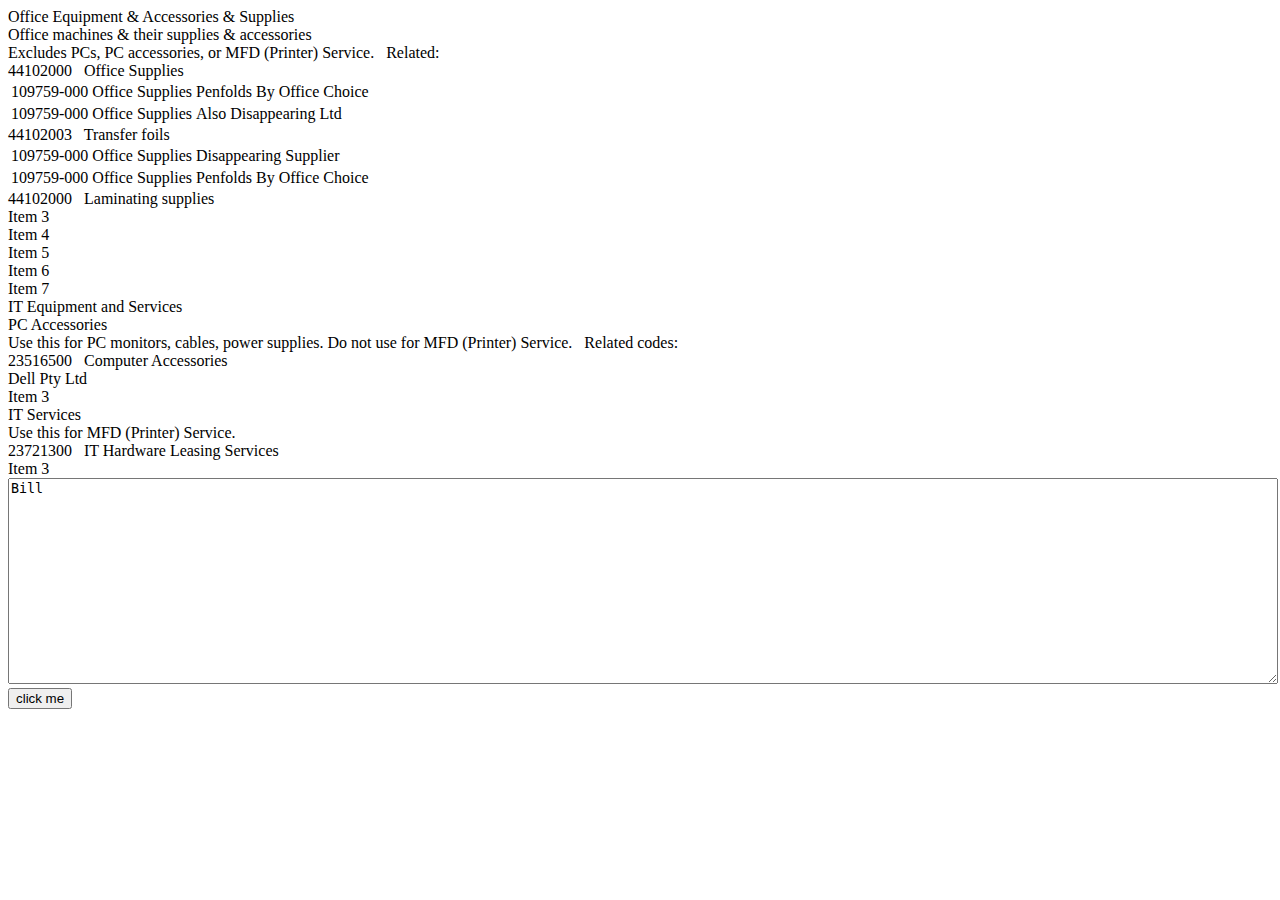
==== Finder.html @ 25d1a7d7 "Added files via upload" ====
<!DOCTYPE html>
<html>
<head>
<link rel="stylesheet" type="text/css" href="finder.css">
</head>
<body>

  <div class="l1collapsed">Office Equipment & Accessories & Supplies<br>
    <div class="more" onclick="showHide(event)"></div>
    <div class="l2collapsed">Office <span class="hl">mach</span>ines & their supplies & accessories<br>
      <div class="more" onclick="showHide(event)"></div>
      <div class="l2use">Excludes PCs, PC <span class="hl">access</span>ories, or MFD (Printer) Service. &nbsp; Related: </div>
      <div class="l3collapsed">44102000 &nbsp; Office Supplies<br>
        <div class="more" onclick="showHide(event)"></div>
        <table class="contract" data-hideable="yes">
          <tr>
            <td>109759-000</td>
            <td>Office Supplies</td>
            <td>Penfolds By Office Choice</td>
          </tr>
          <tr class="tr-hide">
            <td>109759-000</td>
            <td>Office Supplies</td>
            <td>Also Disappearing Ltd</td>
          </tr>
        </table>
        <div class="l4collapsed">44102003 &nbsp; Transfer <span class="hl">foils</span><br><div class="more" onclick="showHide(event)"></div>
          <table class="contract">
            <tr class="tr-hide">
              <td>109759-000</td>
              <td>Office Supplies</td>
              <td>Disappearing Supplier</td>
            </tr>
            <tr>
              <td>109759-000</td>
              <td>Office Supplies</td>
              <td>Penfolds By Office Choice</td>
            </tr>
          </table>
        </div>
        <div class="l4collapsed" data-hideable="yes">44102000 &nbsp; Laminating <span class="hl">supp</span>lies<br></div>
      </div>
      <div class="l3collapsed" data-hideable="yes">Item 3</div>
      <div class="l3collapsed" data-hideable="yes">Item 4</div>
      <div class="l3collapsed">Item 5</div>
      <div class="l3collapsed" data-hideable="yes">Item 6</div>
      <div class="l3collapsed" data-hideable="yes">Item 7</div>
    </div> <!--l2 -->
  </div>
  <div class="l1collapsed"><span class="hl">IT</span> Equipment and Services<br>
    <div class="more" onclick="showHide(event)"></div>
    <div class="l2collapsed" data-hideable="yes">PC Accessories<br>
      <div class="more" onclick="showHide(event)"></div>
      <div class="l2use">Use this for PC monitors, cables, power supplies.  Do not use for MFD (Printer) Service. &nbsp; Related codes: </div>
      <div class="l3collapsed" data-hideable="yes">23516500 &nbsp; Computer Accessories<br>
        <div class="more" onclick="showHide(event)"></div>
        <div class="vendor" data-hideable="yes">Dell Pty Ltd</div>
      </div>
      <div class="l3collapsed" data-hideable="yes">Item 3</div>
    </div>
    <div class="l2collapsed">IT Services<br>
      <div class="more" onclick="showHide(event)"></div>
      <div class="l2use">Use this for MFD (Printer) Service. &nbsp;</div>
      <div class="l3collapsed">23721300 &nbsp; IT Hardware <span class="hl">Leas</span>ing Services<br></div>
      <div class="l3collapsed" data-hideable="yes">Item 3</div>
    </div>
  </div>

<textarea id='foo' style='width:100%;height:200px'></textarea>
 <form>
   <input type="button" value="click me" onclick="document.body.style.backgroundColor = 'red'"/>
 </form>

<script src="unspsc_script.js">
</script>
</body>
</html>

<!--
See also: Major works construction
230122-001 Umendi Office Creations Pty Ltd 230122-002 230122-003 230122-004
-->
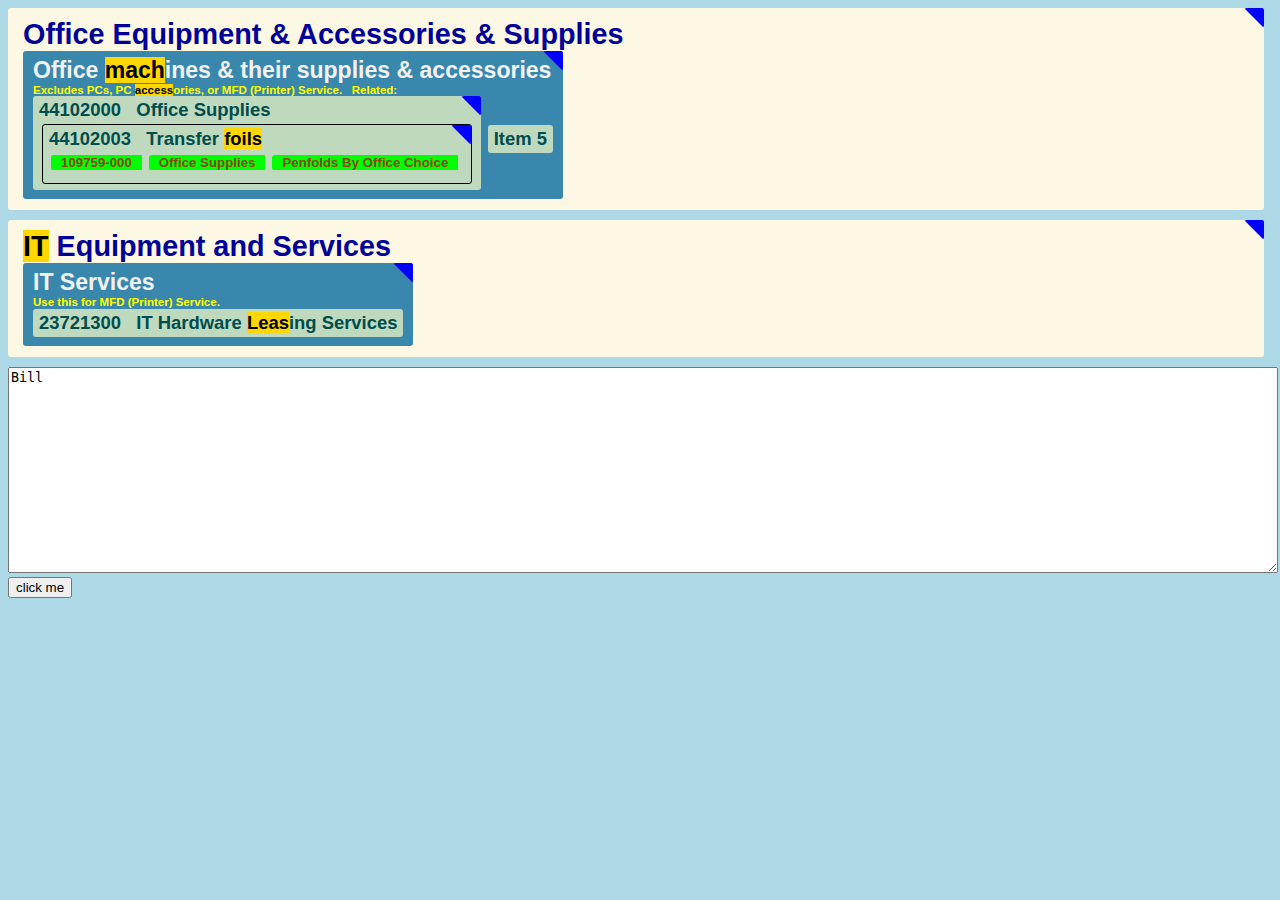
==== commit bb954d49: "Update Finder.html" ====
--- a/Finder.html
+++ b/Finder.html
@@ -1,7 +1,7 @@
 <!DOCTYPE html>
 <html>
 <head>
-<link rel="stylesheet" type="text/css" href="finder.css">
+<link rel="stylesheet" type="text/css" href="stylesheets/finder.css">
 </head>
 <body>
 
@@ -71,12 +71,7 @@
    <input type="button" value="click me" onclick="document.body.style.backgroundColor = 'red'"/>
  </form>
 
-<script src="unspsc_script.js">
+<script src="Finder.js">
 </script>
 </body>
 </html>
-
-<!--
-See also: Major works construction
-230122-001 Umendi Office Creations Pty Ltd 230122-002 230122-003 230122-004
--->--- a/stylesheets/finder.css
+++ b/stylesheets/finder.css
@@ -0,0 +1,142 @@
+body {
+  background-color: lightblue;
+}
+
+.hl {
+  background-color: gold; /* lime; */
+  color: black;
+}
+
+
+mark {
+  background-color: gold; /* lime; */
+}
+
+.l1collapsed, .l1expanded {
+  position: relative;
+  width: 97%;
+  background-color: #FCF8E3;
+  color: #000099; /* navy; */
+  margin-bottom: 10px;
+  padding: 10px 15px 1px 15px; /* top left */
+  -webkit-border-radius: 3px;
+  font-family: "Arial", sans-serif;
+  font-size: 1.8em; 
+  font-weight: bold;
+}
+
+.l2collapsed, .l2expanded {
+  position: relative;
+  display: inline-block;
+  margin-bottom: 10px;
+  padding: 6px 10px;
+  -webkit-border-radius: 3px;
+  background-color: #3A87AD;
+  color: #f2f2f2; /* #e6e6e6; */ /* #d3d3df; */ /* white; */
+  font-size: 0.8em; 
+}
+
+.l3collapsed, .l3expanded {
+  position: relative;
+  display: inline-block;
+  margin-bottom: 3px;
+  padding: 3px 6px;
+  -webkit-border-radius: 3px;
+  background-color: #bfd9bf; /* palegreen; */
+  color: #004d4d; /* darkgreen; */
+  font-size: 0.8em; 
+}
+
+.l4collapsed, .l4expanded {
+  position: relative;
+  border: black solid thin;  /* border: 1px solid #EEDC7D; */
+  margin: 3px;
+  padding: 3px 6px;
+  -webkit-border-radius: 3px;
+}
+
+.l2use {
+  font-size: 0.5em; 
+  color:yellow;
+}
+
+.contract {
+  margin: 3px 0px 7px 0px;
+  font-size: 0.72em;
+  color: saddlebrown;
+}
+
+.contract td {
+  padding: 0px 10px 0px 10px;
+  border-right: 5px solid #bfd9bf;
+  border-bottom: 1px solid #bfd9bf;
+  -webkit-border-radius: 3px;
+  background-color: lime;
+}
+
+
+
+/* orange expand/collapse button/triangle at top right of elements with children. */
+.more {
+  position: absolute;
+  top: 0px;
+  right: 0px;
+  width: 0;
+  height: 0;
+  border-left: 10px solid transparent;
+  border-right: 10px solid blue;
+  border-top: 10px solid blue;
+  border-bottom: 10px solid transparent;
+  -webkit-border-radius: 3px;
+}
+
+/* level 2s */
+.l1collapsed > div[data-hideable] { 
+  display: none; 
+}
+.l1expanded > div[data-hideable] { 
+  display: inline-block; 
+}
+
+
+/* level 3s */
+.l2collapsed > div[data-hideable] { 
+  display: none; 
+}
+.l2expanded > div[data-hideable] { 
+  display: inline-block; 
+}
+
+/* level 4s */
+.l2collapsed > div > div[data-hideable] { 
+  display: none; 
+}
+.l2expanded > div > div[data-hideable] { 
+  display: inline-block; 
+}
+
+/* contracts */
+/*
+.l3collapsed > table[data-hideable], .l4collapsed > table[data-hideable], 
+.l3collapsed > table > .tr-hide,     .l4collapsed > table > .tr-hide {
+  display: none;
+}
+.l3expanded  > table[data-hideable], .l4expanded  > table[data-hideable], 
+.l3expanded  > table > .tr-hide,     .l4expanded  > table > .tr-hide {
+  display: table-row;
+} */
+
+.l3collapsed > table[data-hideable], .l3collapsed .tr-hide {
+  display: none;
+}
+.l3expanded > table[data-hideable], .l3expanded .tr-hide {
+  display: table-row;
+}
+
+.l4collapsed > table[data-hideable], .l4collapsed .tr-hide {
+  display: none;
+}
+.l4expanded > table[data-hideable], .l4expanded .tr-hide {
+  display: table-row;
+}
+
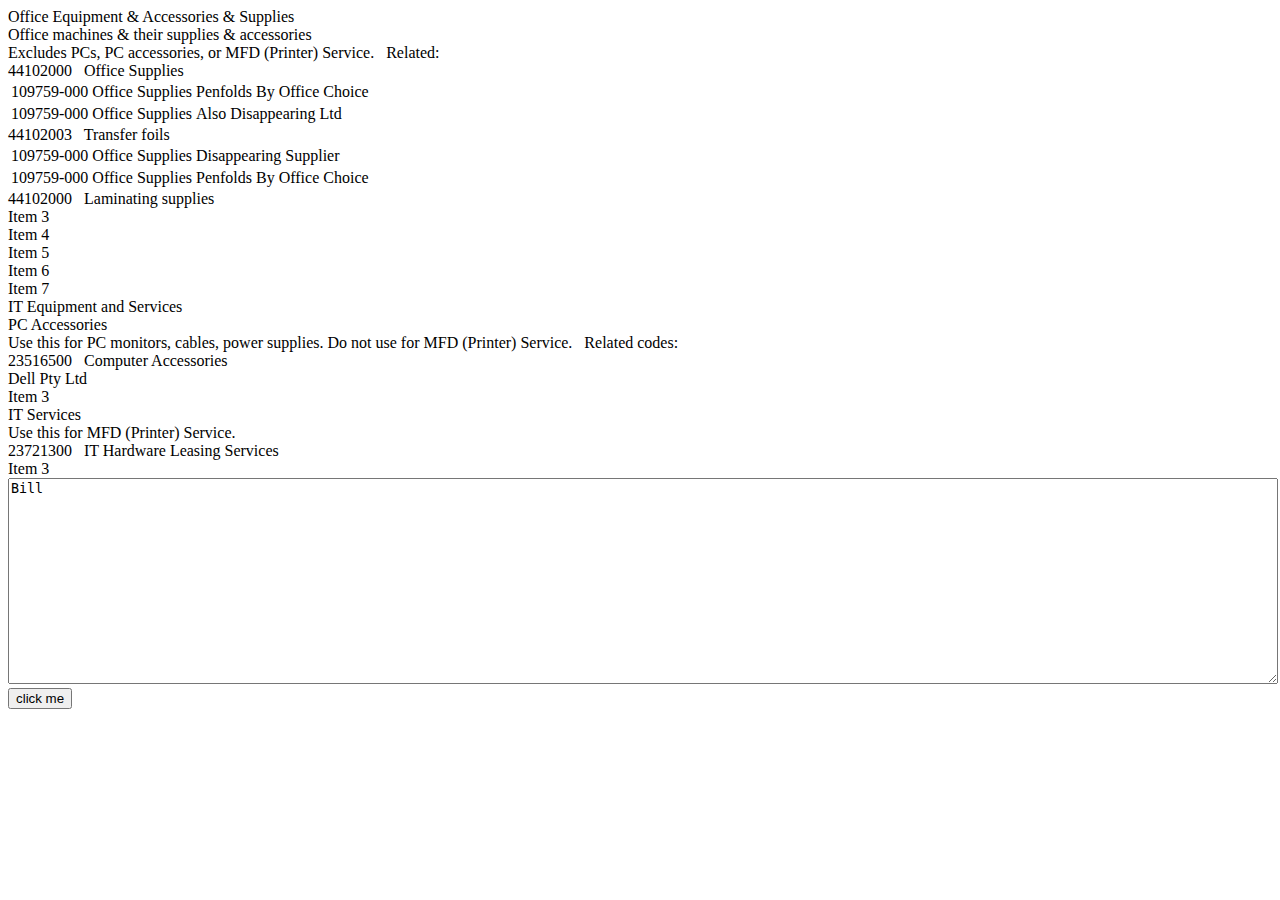
==== commit 5ab8172d: "Update Finder.html" ====
--- a/Finder.html
+++ b/Finder.html
@@ -1,7 +1,8 @@
 <!DOCTYPE html>
 <html>
 <head>
-<link rel="stylesheet" type="text/css" href="stylesheets/finder.css">
+<meta name="viewport" content="width=device-width, initial-scale=1.0">
+<link rel="stylesheet" type="text/css" href="finder.css">
 </head>
 <body>
 
@@ -71,7 +72,12 @@
    <input type="button" value="click me" onclick="document.body.style.backgroundColor = 'red'"/>
  </form>
 
-<script src="Finder.js">
+<script src="unspsc_script.js">
 </script>
 </body>
 </html>
+
+<!--
+See also: Major works construction
+230122-001 Umendi Office Creations Pty Ltd 230122-002 230122-003 230122-004
+-->
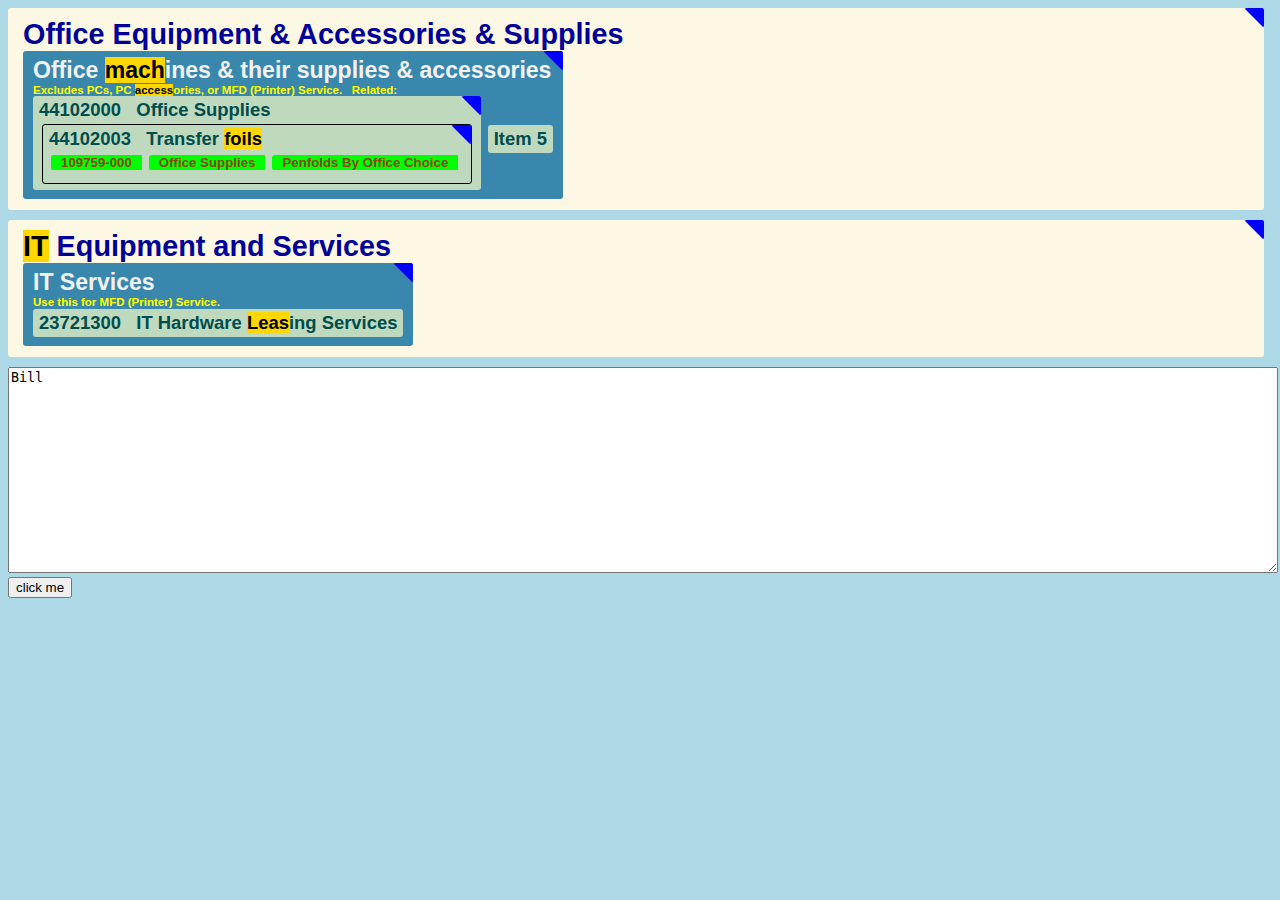
==== commit 0b270919: "Update Finder.html" ====
--- a/Finder.html
+++ b/Finder.html
@@ -1,8 +1,8 @@
 <!DOCTYPE html>
 <html>
 <head>
-<meta name="viewport" content="width=device-width, initial-scale=1.0">
-<link rel="stylesheet" type="text/css" href="finder.css">
+  <meta name="viewport" content="width=device-width, initial-scale=1.0">
+  <link rel="stylesheet" type="text/css" href="stylesheets/finder.css">
 </head>
 <body>
 
@@ -72,12 +72,7 @@
    <input type="button" value="click me" onclick="document.body.style.backgroundColor = 'red'"/>
  </form>
 
-<script src="unspsc_script.js">
+<script src="Finder.js">
 </script>
 </body>
 </html>
-
-<!--
-See also: Major works construction
-230122-001 Umendi Office Creations Pty Ltd 230122-002 230122-003 230122-004
--->
--- a/stylesheets/finder.css
+++ b/stylesheets/finder.css
@@ -0,0 +1,142 @@
+body {
+  background-color: lightblue;
+}
+
+.hl {
+  background-color: gold; /* lime; */
+  color: black;
+}
+
+
+mark {
+  background-color: gold; /* lime; */
+}
+
+.l1collapsed, .l1expanded {
+  position: relative;
+  width: 97%;
+  background-color: #FCF8E3;
+  color: #000099; /* navy; */
+  margin-bottom: 10px;
+  padding: 10px 15px 1px 15px; /* top left */
+  -webkit-border-radius: 3px;
+  font-family: "Arial", sans-serif;
+  font-size: 1.8em; 
+  font-weight: bold;
+}
+
+.l2collapsed, .l2expanded {
+  position: relative;
+  display: inline-block;
+  margin-bottom: 10px;
+  padding: 6px 10px;
+  -webkit-border-radius: 3px;
+  background-color: #3A87AD;
+  color: #f2f2f2; /* #e6e6e6; */ /* #d3d3df; */ /* white; */
+  font-size: 0.8em; 
+}
+
+.l3collapsed, .l3expanded {
+  position: relative;
+  display: inline-block;
+  margin-bottom: 3px;
+  padding: 3px 6px;
+  -webkit-border-radius: 3px;
+  background-color: #bfd9bf; /* palegreen; */
+  color: #004d4d; /* darkgreen; */
+  font-size: 0.8em; 
+}
+
+.l4collapsed, .l4expanded {
+  position: relative;
+  border: black solid thin;  /* border: 1px solid #EEDC7D; */
+  margin: 3px;
+  padding: 3px 6px;
+  -webkit-border-radius: 3px;
+}
+
+.l2use {
+  font-size: 0.5em; 
+  color:yellow;
+}
+
+.contract {
+  margin: 3px 0px 7px 0px;
+  font-size: 0.72em;
+  color: saddlebrown;
+}
+
+.contract td {
+  padding: 0px 10px 0px 10px;
+  border-right: 5px solid #bfd9bf;
+  border-bottom: 1px solid #bfd9bf;
+  -webkit-border-radius: 3px;
+  background-color: lime;
+}
+
+
+
+/* orange expand/collapse button/triangle at top right of elements with children. */
+.more {
+  position: absolute;
+  top: 0px;
+  right: 0px;
+  width: 0;
+  height: 0;
+  border-left: 10px solid transparent;
+  border-right: 10px solid blue;
+  border-top: 10px solid blue;
+  border-bottom: 10px solid transparent;
+  -webkit-border-radius: 3px;
+}
+
+/* level 2s */
+.l1collapsed > div[data-hideable] { 
+  display: none; 
+}
+.l1expanded > div[data-hideable] { 
+  display: inline-block; 
+}
+
+
+/* level 3s */
+.l2collapsed > div[data-hideable] { 
+  display: none; 
+}
+.l2expanded > div[data-hideable] { 
+  display: inline-block; 
+}
+
+/* level 4s */
+.l2collapsed > div > div[data-hideable] { 
+  display: none; 
+}
+.l2expanded > div > div[data-hideable] { 
+  display: inline-block; 
+}
+
+/* contracts */
+/*
+.l3collapsed > table[data-hideable], .l4collapsed > table[data-hideable], 
+.l3collapsed > table > .tr-hide,     .l4collapsed > table > .tr-hide {
+  display: none;
+}
+.l3expanded  > table[data-hideable], .l4expanded  > table[data-hideable], 
+.l3expanded  > table > .tr-hide,     .l4expanded  > table > .tr-hide {
+  display: table-row;
+} */
+
+.l3collapsed > table[data-hideable], .l3collapsed .tr-hide {
+  display: none;
+}
+.l3expanded > table[data-hideable], .l3expanded .tr-hide {
+  display: table-row;
+}
+
+.l4collapsed > table[data-hideable], .l4collapsed .tr-hide {
+  display: none;
+}
+.l4expanded > table[data-hideable], .l4expanded .tr-hide {
+  display: table-row;
+}
+
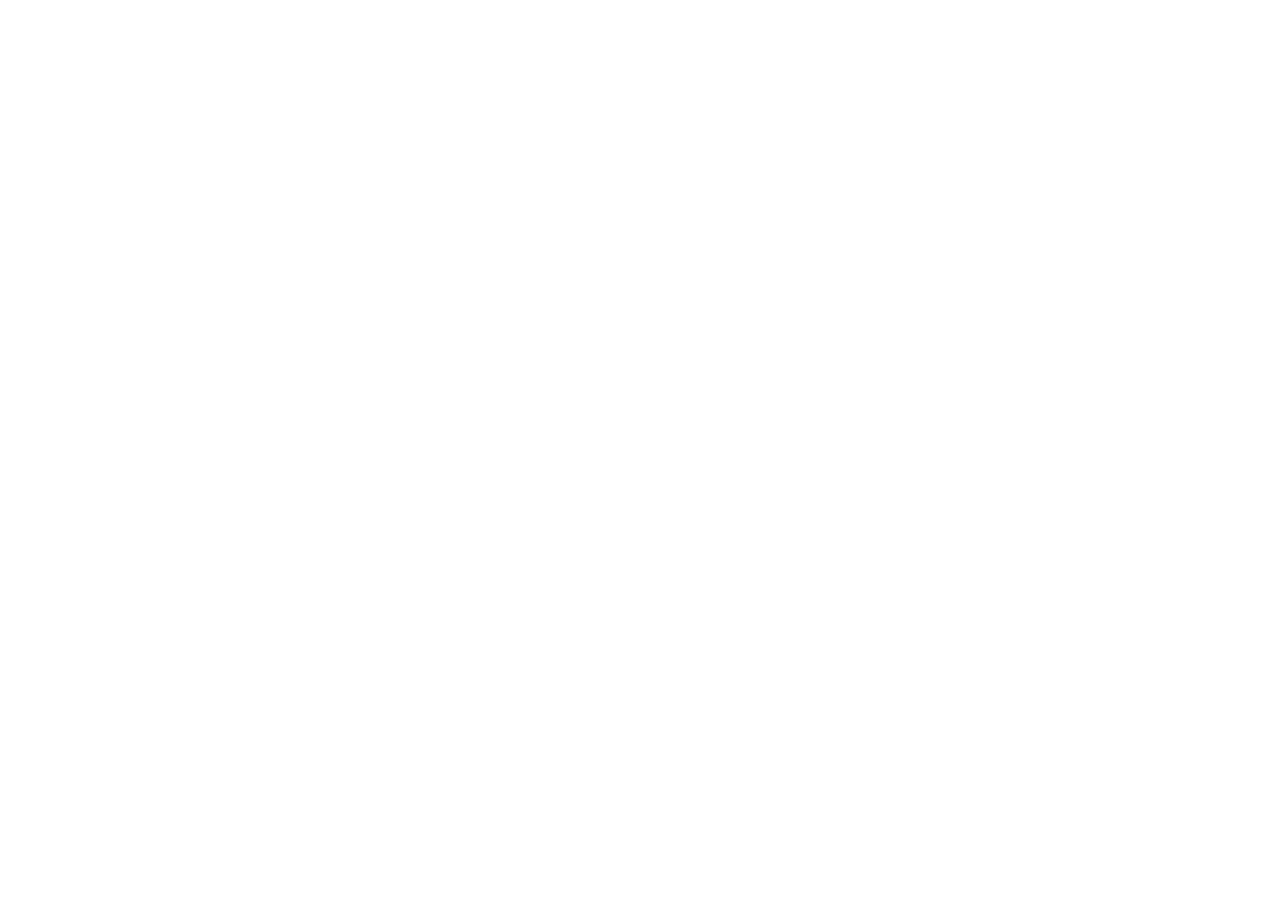
==== commit ae24869f: "Update Finder.html" ====
--- a/Finder.html
+++ b/Finder.html
@@ -2,77 +2,10 @@
 <html>
 <head>
   <meta name="viewport" content="width=device-width, initial-scale=1.0">
-  <link rel="stylesheet" type="text/css" href="stylesheets/finder.css">
+<link rel="stylesheet" type="text/css" href="finder.css">
+<script src="jquery-1.12.2.min.js"></script>
+<script src="Finder.js"></script>
 </head>
-<body>
-
-  <div class="l1collapsed">Office Equipment & Accessories & Supplies<br>
-    <div class="more" onclick="showHide(event)"></div>
-    <div class="l2collapsed">Office <span class="hl">mach</span>ines & their supplies & accessories<br>
-      <div class="more" onclick="showHide(event)"></div>
-      <div class="l2use">Excludes PCs, PC <span class="hl">access</span>ories, or MFD (Printer) Service. &nbsp; Related: </div>
-      <div class="l3collapsed">44102000 &nbsp; Office Supplies<br>
-        <div class="more" onclick="showHide(event)"></div>
-        <table class="contract" data-hideable="yes">
-          <tr>
-            <td>109759-000</td>
-            <td>Office Supplies</td>
-            <td>Penfolds By Office Choice</td>
-          </tr>
-          <tr class="tr-hide">
-            <td>109759-000</td>
-            <td>Office Supplies</td>
-            <td>Also Disappearing Ltd</td>
-          </tr>
-        </table>
-        <div class="l4collapsed">44102003 &nbsp; Transfer <span class="hl">foils</span><br><div class="more" onclick="showHide(event)"></div>
-          <table class="contract">
-            <tr class="tr-hide">
-              <td>109759-000</td>
-              <td>Office Supplies</td>
-              <td>Disappearing Supplier</td>
-            </tr>
-            <tr>
-              <td>109759-000</td>
-              <td>Office Supplies</td>
-              <td>Penfolds By Office Choice</td>
-            </tr>
-          </table>
-        </div>
-        <div class="l4collapsed" data-hideable="yes">44102000 &nbsp; Laminating <span class="hl">supp</span>lies<br></div>
-      </div>
-      <div class="l3collapsed" data-hideable="yes">Item 3</div>
-      <div class="l3collapsed" data-hideable="yes">Item 4</div>
-      <div class="l3collapsed">Item 5</div>
-      <div class="l3collapsed" data-hideable="yes">Item 6</div>
-      <div class="l3collapsed" data-hideable="yes">Item 7</div>
-    </div> <!--l2 -->
-  </div>
-  <div class="l1collapsed"><span class="hl">IT</span> Equipment and Services<br>
-    <div class="more" onclick="showHide(event)"></div>
-    <div class="l2collapsed" data-hideable="yes">PC Accessories<br>
-      <div class="more" onclick="showHide(event)"></div>
-      <div class="l2use">Use this for PC monitors, cables, power supplies.  Do not use for MFD (Printer) Service. &nbsp; Related codes: </div>
-      <div class="l3collapsed" data-hideable="yes">23516500 &nbsp; Computer Accessories<br>
-        <div class="more" onclick="showHide(event)"></div>
-        <div class="vendor" data-hideable="yes">Dell Pty Ltd</div>
-      </div>
-      <div class="l3collapsed" data-hideable="yes">Item 3</div>
-    </div>
-    <div class="l2collapsed">IT Services<br>
-      <div class="more" onclick="showHide(event)"></div>
-      <div class="l2use">Use this for MFD (Printer) Service. &nbsp;</div>
-      <div class="l3collapsed">23721300 &nbsp; IT Hardware <span class="hl">Leas</span>ing Services<br></div>
-      <div class="l3collapsed" data-hideable="yes">Item 3</div>
-    </div>
-  </div>
-
-<textarea id='foo' style='width:100%;height:200px'></textarea>
- <form>
-   <input type="button" value="click me" onclick="document.body.style.backgroundColor = 'red'"/>
- </form>
-
-<script src="Finder.js">
-</script>
+<body><!-- <body onload="go()"> -->
 </body>
 </html>
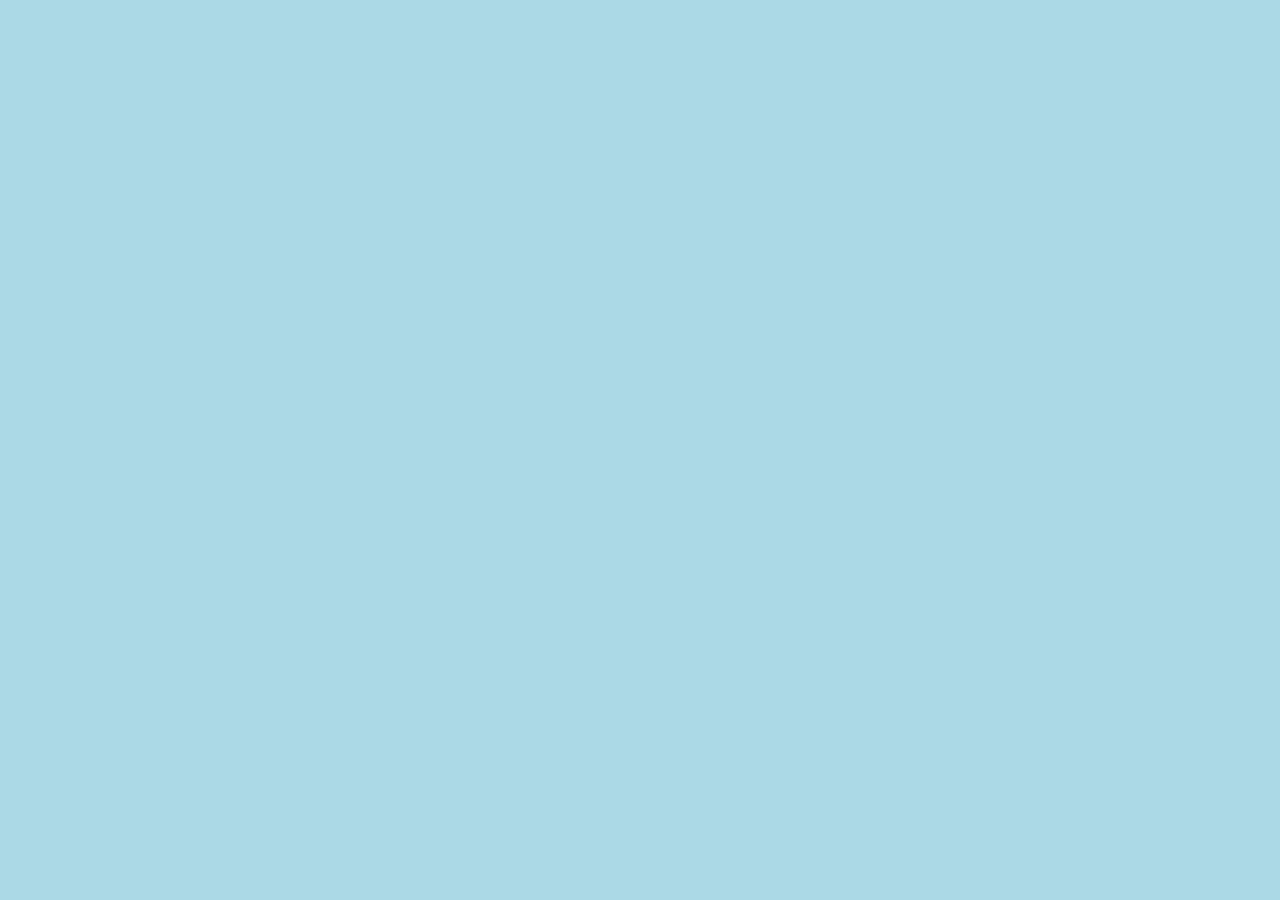
==== commit d7d70027: "Update Finder.html" ====
--- a/Finder.html
+++ b/Finder.html
@@ -2,7 +2,7 @@
 <html>
 <head>
   <meta name="viewport" content="width=device-width, initial-scale=1.0">
-<link rel="stylesheet" type="text/css" href="finder.css">
+<link rel="stylesheet" type="text/css" href="stylesheets/finder.css">
 <script src="jquery-1.12.2.min.js"></script>
 <script src="Finder.js"></script>
 </head>
--- a/stylesheets/finder.css
+++ b/stylesheets/finder.css
@@ -0,0 +1,123 @@
+body {
+  background-color: lightblue;
+}
+
+.highlight {
+  background-color: gold; /* lime; */
+  color: black;
+}
+
+#outermost {
+  width: 98%;
+  display:inline-block;
+}
+
+.l0 {
+  position: relative;
+  width: 98%;
+  background-color: #ebd4c7;
+  color: #ea4800;
+  margin-bottom: 15px;
+  padding: 10px 10px 1px 15px; /* top right bottom left */
+  -webkit-border-radius: 3px;
+  font-family: "Arial", sans-serif;
+  font-size: 1.8em; 
+  font-weight: bold;
+}
+
+.l1 {
+  position: relative;
+  width: 98%;
+  background-color: #FCF8E3;
+  color: #000099; /* navy; */
+  margin-bottom: 10px;
+  padding: 10px 5px 1px 15px; /* top right bottom left */
+  -webkit-border-radius: 3px;
+  font-family: "Arial", sans-serif;
+  font-size: 1.0em; 
+  font-weight: bold;
+}
+
+.l2 {
+  position: relative;
+  width: 98%;
+  display: inline-block;
+  margin-bottom: 10px;
+  padding: 6px 5px 6px 10px; /* top right bottom left */
+  -webkit-border-radius: 3px;
+  background-color: #3A87AD;
+  color: #f2f2f2; /* #e6e6e6; */ /* #d3d3df; */ /* white; */
+  font-size: 0.8em; 
+}
+
+.l3 {
+  position: relative;
+  width: 98%;
+  display: inline-block;
+  margin-bottom: 3px;
+  padding: 3px 6px;
+  -webkit-border-radius: 3px;
+  background-color: #9ce59c; /* palegreen; */
+  color: #004d4d; /* darkgreen; */
+  font-size: 0.8em; 
+}
+
+.l4 {
+  position: relative;
+  width: 98%;
+  display: inline-block;
+  border: black solid thin;  /* border: 1px solid #EEDC7D; */
+  margin: 3px;
+  padding: 3px 6px;
+  -webkit-border-radius: 3px;
+}
+
+.l0comment {
+  font-size: 0.6em; 
+  color: red;
+}
+
+.l1comment {
+  font-size: 0.6em; 
+  color:blue;
+}
+
+.l2comment {
+  font-size: 0.6em; 
+  color:yellow;
+}
+
+.l3or4comment {
+  font-size: 0.686em; 
+  color:#8400d6;
+}
+
+.contListTable {
+  margin: 3px 0px 7px 0px;
+  font-size: 0.72em;
+  color: saddlebrown;
+}
+
+.contListTable td {
+  padding: 0px 10px 0px 10px;
+  border-right: 5px solid #bfd9bf;
+  border-bottom: 1px solid #bfd9bf;
+  -webkit-border-radius: 3px;
+  background-color: lime;
+}
+
+
+
+/* blue expand/collapse button/triangle at top right of elements with children. */
+.expColl {
+  position: absolute;
+  top: 0px;
+  right: 0px;
+  width: 0;
+  height: 0;
+  border-left: 10px solid transparent;
+  border-right: 10px solid blue;
+  border-top: 10px solid blue;
+  border-bottom: 10px solid transparent;
+  -webkit-border-radius: 3px;
+}
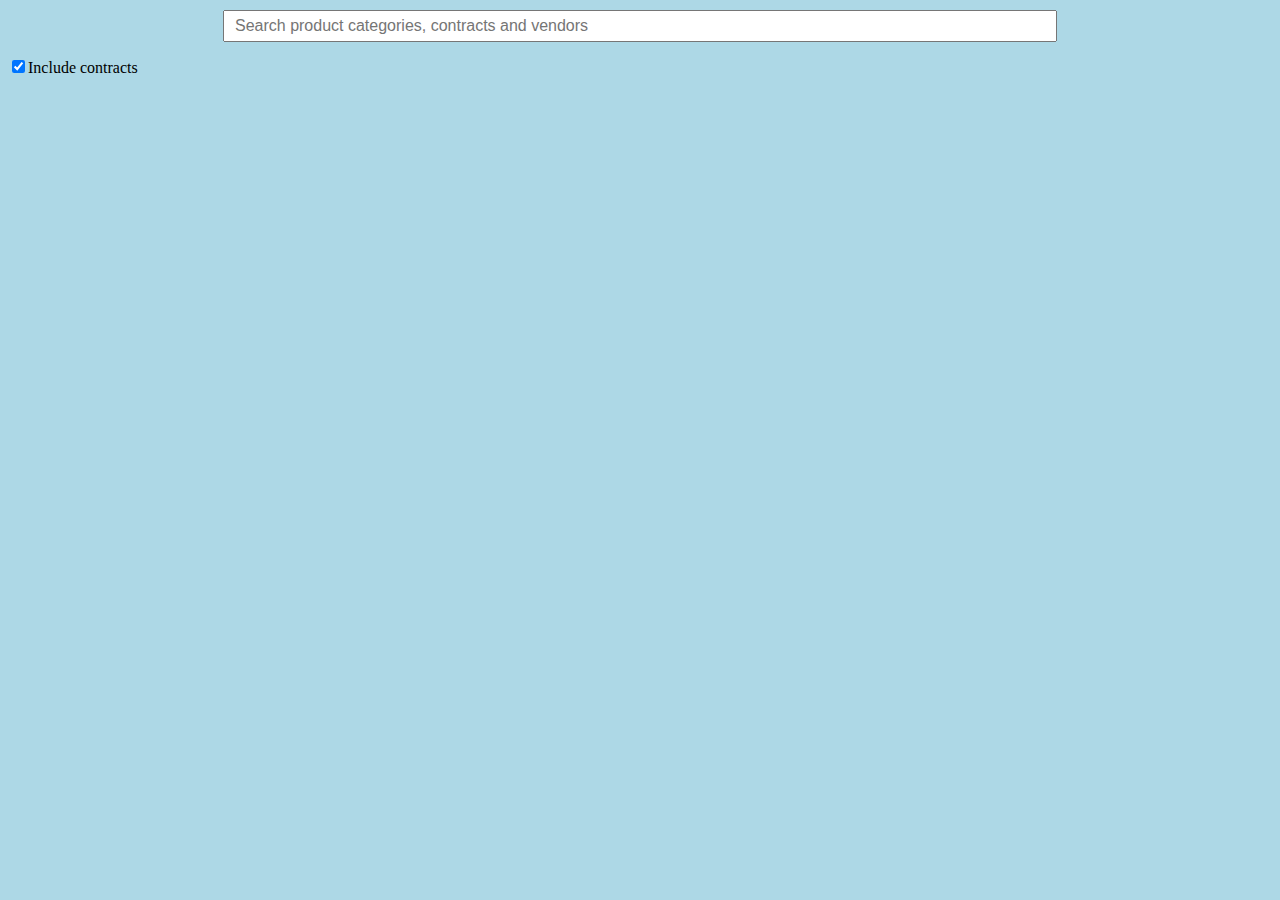
==== commit 1bff5e34: "Update Finder.html" ====
--- a/Finder.html
+++ b/Finder.html
@@ -4,6 +4,7 @@
   <meta name="viewport" content="width=device-width, initial-scale=1.0">
 <link rel="stylesheet" type="text/css" href="stylesheets/finder.css">
 <script src="jquery-1.12.2.min.js"></script>
+<script src="Data.js"></script>
 <script src="Finder.js"></script>
 </head>
 <body><!-- <body onload="go()"> -->
--- a/stylesheets/finder.css
+++ b/stylesheets/finder.css
@@ -8,13 +8,22 @@
 }
 
 #outermost {
-  width: 98%;
-  display:inline-block;
+  max-width: 850px;
+  margin:auto;
+}
+
+input[type="text"] {
+  width: 810px;
+  margin: auto;
+  margin-top: 10px;
+  margin-bottom: 15px;
+  padding: 5px 10px 5px 10px;
+  font-size: 1.0em;
+  display: block;
 }
 
 .l0 {
   position: relative;
-  width: 98%;
   background-color: #ebd4c7;
   color: #ea4800;
   margin-bottom: 15px;
@@ -27,7 +36,7 @@
 
 .l1 {
   position: relative;
-  width: 98%;
+  /*width: 98%;*/
   background-color: #FCF8E3;
   color: #000099; /* navy; */
   margin-bottom: 10px;
@@ -40,8 +49,8 @@
 
 .l2 {
   position: relative;
-  width: 98%;
-  display: inline-block;
+  /*width: 98%;*/
+  display: block;
   margin-bottom: 10px;
   padding: 6px 5px 6px 10px; /* top right bottom left */
   -webkit-border-radius: 3px;
@@ -52,8 +61,8 @@
 
 .l3 {
   position: relative;
-  width: 98%;
-  display: inline-block;
+  /*width: 98%;*/
+  display: block;
   margin-bottom: 3px;
   padding: 3px 6px;
   -webkit-border-radius: 3px;
@@ -64,8 +73,8 @@
 
 .l4 {
   position: relative;
-  width: 98%;
-  display: inline-block;
+  /*width: 98%;*/
+  display: block;
   border: black solid thin;  /* border: 1px solid #EEDC7D; */
   margin: 3px;
   padding: 3px 6px;
@@ -121,3 +130,6 @@
   border-bottom: 10px solid transparent;
   -webkit-border-radius: 3px;
 }
+
+
+
